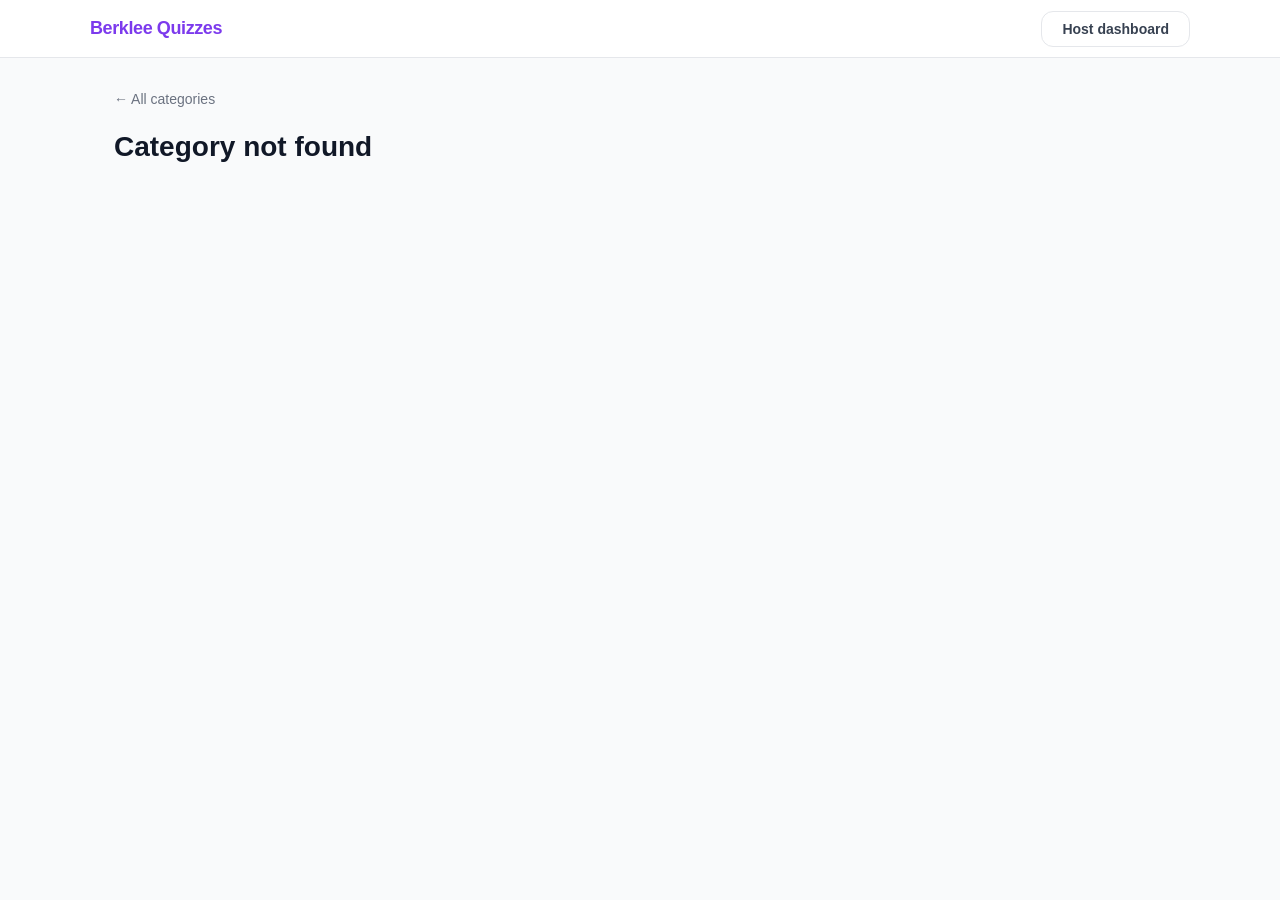
==== category.html @ f7462e91 "Add files via upload" ====
<!DOCTYPE html>
<html lang="en">
<head>
<meta charset="UTF-8">
<meta name="viewport" content="width=device-width, initial-scale=1.0">
<title>Category — Berklee Quizzes</title>
<link rel="stylesheet" href="css/style.css">
</head>
<body>
<div class="header">
  <div class="header-inner">
    <a href="index.html" class="logo">Berklee Quizzes</a>
    <a href="host.html" class="btn btn-outline">Host dashboard</a>
  </div>
</div>

<div class="container">
  <a href="index.html" class="back-link">← All categories</a>

  <div id="catHeader" style="margin-bottom:1.5rem">
    <h1 id="catName" style="font-size:28px;font-weight:800;margin-bottom:4px"></h1>
    <p id="catDesc" class="text-muted text-sm"></p>
  </div>

  <div class="quiz-grid" id="quizGrid"></div>
</div>

<script src="js/quizzes.js"></script>
<script>
const params = new URLSearchParams(location.search);
const catId = params.get('id');
const cat = CATEGORIES.find(c => c.id === catId);

if (!cat) {
  document.getElementById('catName').textContent = 'Category not found';
} else {
  document.title = cat.name + ' — Berklee Quizzes';
  document.getElementById('catName').textContent = cat.icon + '  ' + cat.name;

  const quizzes = QUIZZES.filter(q => q.category === catId);
  const grid = document.getElementById('quizGrid');

  if (quizzes.length === 0) {
    grid.innerHTML = '<p class="text-muted text-sm">No quizzes in this category yet.</p>';
  } else {
    quizzes.forEach(q => {
      const mins = Math.ceil(q.questions.length * (q.timePerQuestion || 20) / 60);
      const card = document.createElement('a');
      card.href = `quiz.html?id=${q.id}`;
      card.className = 'quiz-card';
      card.innerHTML = `
        <div class="quiz-card-cat">${cat.name}</div>
        <div class="quiz-card-title">${q.title}</div>
        <div class="quiz-card-desc">${q.description || ''}</div>
        <div class="quiz-card-meta">
          <span>📋 ${q.questions.length} questions</span>
          <span>⏱ ~${mins} min</span>
          <span>🔀 Shuffled</span>
        </div>
        <div class="quiz-card-play">Start quiz →</div>
      `;
      grid.appendChild(card);
    });
  }
}
</script>
</body>
</html>
---- css/style.css ----
*, *::before, *::after { box-sizing: border-box; margin: 0; padding: 0; }

:root {
  --purple:     #7C3AED;
  --purple-d:   #5B21B6;
  --purple-l:   #EDE9FE;
  --green:      #059669;
  --green-d:    #047857;
  --green-l:    #D1FAE5;
  --red:        #DC2626;
  --red-l:      #FEE2E2;
  --amber:      #D97706;
  --amber-l:    #FEF3C7;
  --blue:       #2563EB;
  --blue-l:     #DBEAFE;
  --gray-50:    #F9FAFB;
  --gray-100:   #F3F4F6;
  --gray-200:   #E5E7EB;
  --gray-300:   #D1D5DB;
  --gray-400:   #9CA3AF;
  --gray-500:   #6B7280;
  --gray-700:   #374151;
  --gray-900:   #111827;
  --ans-a:      #7C3AED;
  --ans-a-d:    #5B21B6;
  --ans-b:      #2563EB;
  --ans-b-d:    #1D4ED8;
  --ans-c:      #D97706;
  --ans-c-d:    #B45309;
  --ans-d:      #DC2626;
  --ans-d-d:    #B91C1C;
  --radius:     12px;
  --radius-lg:  16px;
  --radius-xl:  24px;
}

body {
  font-family: -apple-system, BlinkMacSystemFont, 'Segoe UI', Roboto, sans-serif;
  background: var(--gray-50);
  color: var(--gray-900);
  min-height: 100vh;
}

/* ── Header ── */
.header {
  background: #fff;
  border-bottom: 1px solid var(--gray-200);
  height: 58px;
  display: flex;
  align-items: center;
  padding: 0 1.5rem;
}
.header-inner {
  max-width: 1100px;
  width: 100%;
  margin: 0 auto;
  display: flex;
  justify-content: space-between;
  align-items: center;
}
.logo {
  font-size: 18px;
  font-weight: 800;
  color: var(--purple);
  letter-spacing: -0.4px;
  text-decoration: none;
}

/* ── Buttons ── */
.btn {
  display: inline-flex;
  align-items: center;
  justify-content: center;
  gap: 7px;
  padding: 10px 20px;
  border-radius: var(--radius);
  font-size: 14px;
  font-weight: 600;
  cursor: pointer;
  border: none;
  text-decoration: none;
  font-family: inherit;
  transition: transform 0.1s, opacity 0.15s;
  line-height: 1;
}
.btn:active { transform: scale(0.96); }
.btn-primary { background: var(--purple); color: #fff; }
.btn-primary:hover { background: var(--purple-d); }
.btn-outline { background: #fff; color: var(--gray-700); border: 1.5px solid var(--gray-200); }
.btn-outline:hover { background: var(--gray-100); }
.btn-ghost { background: transparent; color: var(--gray-500); border: none; }
.btn-ghost:hover { background: var(--gray-100); }
.btn-lg { padding: 14px 28px; font-size: 16px; border-radius: var(--radius-lg); }
.btn-xl { padding: 16px 36px; font-size: 18px; border-radius: var(--radius-lg); }
.btn-full { width: 100%; }
.btn:disabled { opacity: 0.45; cursor: not-allowed; transform: none; }

/* ── Layout ── */
.page { min-height: 100vh; }
.container { max-width: 1100px; margin: 0 auto; padding: 2rem 1.5rem; }

/* ────────────────────────────────
   HOME PAGE
──────────────────────────────── */
.home-hero {
  text-align: center;
  padding: 3rem 1rem 2.5rem;
}
.home-hero h1 {
  font-size: 36px;
  font-weight: 800;
  letter-spacing: -0.8px;
  margin-bottom: 10px;
  color: var(--gray-900);
}
.home-hero p {
  font-size: 17px;
  color: var(--gray-500);
  max-width: 460px;
  margin: 0 auto 2rem;
}

.category-grid {
  display: grid;
  grid-template-columns: repeat(auto-fill, minmax(220px, 1fr));
  gap: 16px;
  margin-bottom: 3rem;
}

.category-card {
  background: #fff;
  border-radius: var(--radius-xl);
  padding: 1.5rem;
  border: 2px solid var(--gray-100);
  cursor: pointer;
  text-decoration: none;
  color: inherit;
  display: flex;
  flex-direction: column;
  gap: 10px;
  transition: transform 0.15s, border-color 0.15s, box-shadow 0.15s;
}
.category-card:hover {
  transform: translateY(-3px);
  border-color: var(--purple);
  box-shadow: 0 8px 24px rgba(124,58,237,0.12);
}
.category-icon {
  width: 52px;
  height: 52px;
  border-radius: 14px;
  display: flex;
  align-items: center;
  justify-content: center;
  font-size: 24px;
}
.category-name {
  font-size: 17px;
  font-weight: 700;
  color: var(--gray-900);
}
.category-count {
  font-size: 13px;
  color: var(--gray-400);
  font-weight: 500;
}

/* ────────────────────────────────
   CATEGORY PAGE
──────────────────────────────── */
.back-link {
  display: inline-flex;
  align-items: center;
  gap: 6px;
  font-size: 14px;
  font-weight: 500;
  color: var(--gray-500);
  text-decoration: none;
  margin-bottom: 1.5rem;
}
.back-link:hover { color: var(--purple); }

.quiz-grid {
  display: grid;
  grid-template-columns: repeat(auto-fill, minmax(280px, 1fr));
  gap: 16px;
}
.quiz-card {
  background: #fff;
  border-radius: var(--radius-lg);
  padding: 1.25rem 1.5rem;
  border: 2px solid var(--gray-100);
  text-decoration: none;
  color: inherit;
  display: flex;
  flex-direction: column;
  gap: 8px;
  transition: transform 0.15s, border-color 0.15s, box-shadow 0.15s;
}
.quiz-card:hover {
  transform: translateY(-2px);
  border-color: var(--purple);
  box-shadow: 0 6px 20px rgba(124,58,237,0.1);
}
.quiz-card-cat {
  font-size: 11px;
  font-weight: 700;
  text-transform: uppercase;
  letter-spacing: 0.8px;
  color: var(--purple);
}
.quiz-card-title { font-size: 17px; font-weight: 700; }
.quiz-card-desc { font-size: 13px; color: var(--gray-400); flex: 1; line-height: 1.5; }
.quiz-card-meta {
  display: flex;
  align-items: center;
  gap: 10px;
  font-size: 12px;
  color: var(--gray-400);
  font-weight: 500;
  margin-top: 4px;
}
.quiz-card-play {
  margin-top: 8px;
  padding: 10px 0;
  background: var(--purple);
  color: #fff;
  border-radius: 10px;
  text-align: center;
  font-size: 14px;
  font-weight: 700;
}

/* ────────────────────────────────
   NAME ENTRY SCREEN
──────────────────────────────── */
.name-screen {
  min-height: calc(100vh - 58px);
  display: flex;
  align-items: center;
  justify-content: center;
  padding: 2rem 1rem;
}
.name-card {
  background: #fff;
  border-radius: var(--radius-xl);
  padding: 2.5rem 2rem;
  width: 100%;
  max-width: 420px;
  box-shadow: 0 4px 32px rgba(0,0,0,0.08);
  text-align: center;
  border: 2px solid var(--gray-100);
}
.name-card-icon {
  width: 64px;
  height: 64px;
  border-radius: 18px;
  background: var(--purple-l);
  display: flex;
  align-items: center;
  justify-content: center;
  font-size: 30px;
  margin: 0 auto 1rem;
}
.name-card h2 { font-size: 22px; font-weight: 800; margin-bottom: 6px; }
.name-card p { font-size: 14px; color: var(--gray-500); margin-bottom: 1.5rem; }
.name-input {
  width: 100%;
  padding: 14px 16px;
  font-size: 16px;
  font-family: inherit;
  border: 2px solid var(--gray-200);
  border-radius: var(--radius);
  text-align: center;
  background: var(--gray-50);
  color: var(--gray-900);
  margin-bottom: 12px;
  transition: border-color 0.15s;
}
.name-input:focus { outline: none; border-color: var(--purple); background: #fff; }
.name-input.error { border-color: var(--red); }
.name-hint { font-size: 12px; color: var(--gray-400); margin-top: 10px; }

/* ────────────────────────────────
   QUIZ GAME SCREEN
──────────────────────────────── */
.quiz-screen { min-height: calc(100vh - 58px); display: flex; flex-direction: column; }

.quiz-topbar {
  background: #fff;
  border-bottom: 1px solid var(--gray-200);
  padding: 10px 1.5rem;
  display: flex;
  align-items: center;
  gap: 16px;
}
.quiz-topbar-progress { flex: 1; }
.qprogress-bar { height: 8px; background: var(--gray-100); border-radius: 4px; overflow: hidden; }
.qprogress-fill { height: 100%; background: var(--purple); border-radius: 4px; transition: width 0.4s ease; }
.qprogress-label { font-size: 12px; color: var(--gray-400); font-weight: 500; margin-bottom: 4px; }

.quiz-topbar-score {
  display: flex;
  flex-direction: column;
  align-items: flex-end;
  min-width: 70px;
}
.score-label { font-size: 11px; color: var(--gray-400); font-weight: 600; text-transform: uppercase; letter-spacing: 0.5px; }
.score-num { font-size: 20px; font-weight: 800; color: var(--purple); }

/* Timer */
.timer-section {
  display: flex;
  justify-content: center;
  padding: 1.25rem 1rem 0.5rem;
}
.timer-ring { position: relative; width: 72px; height: 72px; }
.timer-ring svg { transform: rotate(-90deg); }
.timer-ring-bg { fill: none; stroke: var(--gray-100); stroke-width: 6; }
.timer-ring-fill { fill: none; stroke: var(--purple); stroke-width: 6; stroke-linecap: round; transition: stroke-dashoffset 1s linear, stroke 0.3s; }
.timer-num {
  position: absolute;
  inset: 0;
  display: flex;
  align-items: center;
  justify-content: center;
  font-size: 22px;
  font-weight: 800;
  color: var(--purple);
}
.timer-ring.warn .timer-ring-fill { stroke: var(--amber); }
.timer-ring.warn .timer-num { color: var(--amber); }
.timer-ring.danger .timer-ring-fill { stroke: var(--red); }
.timer-ring.danger .timer-num { color: var(--red); }

/* Question */
.question-section {
  padding: 1rem 1.25rem 0.5rem;
  max-width: 780px;
  margin: 0 auto;
  width: 100%;
}
.question-num { font-size: 12px; font-weight: 700; text-transform: uppercase; letter-spacing: 0.8px; color: var(--gray-400); margin-bottom: 8px; }
.question-text {
  font-size: 20px;
  font-weight: 700;
  line-height: 1.4;
  color: var(--gray-900);
  background: #fff;
  border-radius: var(--radius-lg);
  padding: 1.25rem 1.5rem;
  border: 2px solid var(--gray-100);
}

/* Answer buttons — the Quizizz magic */
.answers-grid {
  display: grid;
  grid-template-columns: 1fr 1fr;
  gap: 12px;
  padding: 1rem 1.25rem 1.5rem;
  max-width: 780px;
  margin: 0 auto;
  width: 100%;
}
.ans-btn {
  padding: 18px 16px;
  border-radius: var(--radius-lg);
  border: none;
  font-size: 15px;
  font-weight: 700;
  font-family: inherit;
  cursor: pointer;
  display: flex;
  align-items: center;
  gap: 12px;
  color: #fff;
  text-align: left;
  transition: transform 0.1s, opacity 0.15s;
  min-height: 70px;
  line-height: 1.35;
}
.ans-btn:hover:not(:disabled) { transform: scale(1.02); }
.ans-btn:active:not(:disabled) { transform: scale(0.97); }
.ans-btn:disabled { cursor: default; }
.ans-btn[data-i="0"] { background: var(--ans-a); }
.ans-btn[data-i="1"] { background: var(--ans-b); }
.ans-btn[data-i="2"] { background: var(--ans-c); }
.ans-btn[data-i="3"] { background: var(--ans-d); }
.ans-letter {
  width: 32px;
  height: 32px;
  border-radius: 8px;
  background: rgba(255,255,255,0.25);
  display: flex;
  align-items: center;
  justify-content: center;
  font-size: 14px;
  font-weight: 800;
  flex-shrink: 0;
}
.ans-btn.correct { filter: brightness(1.1); outline: 4px solid #fff; }
.ans-btn.wrong { opacity: 0.45; }
.ans-btn.dimmed { opacity: 0.45; }

/* Feedback overlay */
.feedback-bar {
  text-align: center;
  padding: 10px;
  font-size: 16px;
  font-weight: 700;
  border-radius: var(--radius);
  max-width: 780px;
  margin: 0 auto 0.5rem;
  width: calc(100% - 2.5rem);
  transition: opacity 0.2s;
}
.feedback-bar.correct { background: var(--green-l); color: var(--green-d); }
.feedback-bar.wrong { background: var(--red-l); color: var(--red); }
.feedback-bar.timeout { background: var(--amber-l); color: var(--amber); }
.feedback-bar.hidden { opacity: 0; pointer-events: none; }

/* ────────────────────────────────
   MID-QUIZ LEADERBOARD
──────────────────────────────── */
.mid-lb {
  max-width: 500px;
  margin: 0 auto;
  padding: 1.5rem;
  width: 100%;
}
.mid-lb h2 { font-size: 20px; font-weight: 800; text-align: center; margin-bottom: 1.25rem; }
.mid-lb-row {
  display: flex;
  align-items: center;
  gap: 12px;
  background: #fff;
  border-radius: var(--radius);
  padding: 12px 16px;
  margin-bottom: 8px;
  border: 2px solid var(--gray-100);
}
.mid-lb-row.me { border-color: var(--purple); background: var(--purple-l); }
.mid-lb-rank { font-size: 16px; font-weight: 800; width: 28px; text-align: center; }
.mid-lb-rank.gold { color: #C8972A; }
.mid-lb-rank.silver { color: #888; }
.mid-lb-rank.bronze { color: #A0522D; }
.mid-lb-avatar {
  width: 36px; height: 36px; border-radius: 50%;
  background: var(--purple-l); color: var(--purple-d);
  display: flex; align-items: center; justify-content: center;
  font-size: 13px; font-weight: 800; flex-shrink: 0;
}
.mid-lb-name { flex: 1; font-size: 15px; font-weight: 600; }
.mid-lb-score { font-size: 15px; font-weight: 800; color: var(--purple); }

/* ────────────────────────────────
   RESULTS SCREEN
──────────────────────────────── */
.results-screen {
  min-height: calc(100vh - 58px);
  display: flex;
  flex-direction: column;
  align-items: center;
  padding: 2rem 1.25rem;
}
.results-podium {
  text-align: center;
  margin-bottom: 2rem;
}
.results-emoji { font-size: 52px; margin-bottom: 10px; }
.results-name { font-size: 26px; font-weight: 800; margin-bottom: 4px; }
.results-sub { font-size: 15px; color: var(--gray-500); margin-bottom: 1.5rem; }

.score-circle {
  width: 130px;
  height: 130px;
  border-radius: 50%;
  background: var(--purple-l);
  border: 5px solid var(--purple);
  display: flex;
  flex-direction: column;
  align-items: center;
  justify-content: center;
  margin: 0 auto 1.25rem;
}
.score-circle-pct { font-size: 34px; font-weight: 800; color: var(--purple-d); }
.score-circle-frac { font-size: 13px; color: var(--purple); font-weight: 600; }

.results-stats {
  display: flex;
  gap: 12px;
  justify-content: center;
  margin-bottom: 2rem;
  flex-wrap: wrap;
}
.result-stat {
  background: #fff;
  border: 2px solid var(--gray-100);
  border-radius: var(--radius);
  padding: 10px 18px;
  text-align: center;
  min-width: 90px;
}
.result-stat-num { font-size: 20px; font-weight: 800; }
.result-stat-label { font-size: 11px; color: var(--gray-400); font-weight: 600; text-transform: uppercase; letter-spacing: 0.5px; }

.results-breakdown {
  width: 100%;
  max-width: 600px;
  background: #fff;
  border-radius: var(--radius-lg);
  border: 2px solid var(--gray-100);
  overflow: hidden;
  margin-bottom: 1.5rem;
}
.breakdown-title {
  padding: 12px 16px;
  font-size: 13px;
  font-weight: 700;
  text-transform: uppercase;
  letter-spacing: 0.6px;
  color: var(--gray-500);
  border-bottom: 1px solid var(--gray-100);
  background: var(--gray-50);
}
.breakdown-row {
  display: flex;
  align-items: flex-start;
  gap: 12px;
  padding: 12px 16px;
  border-bottom: 1px solid var(--gray-100);
}
.breakdown-row:last-child { border-bottom: none; }
.breakdown-icon {
  width: 22px; height: 22px; border-radius: 50%;
  display: flex; align-items: center; justify-content: center;
  font-size: 12px; font-weight: 800; flex-shrink: 0; margin-top: 1px;
}
.breakdown-icon.c { background: var(--green); color: #fff; }
.breakdown-icon.w { background: var(--red); color: #fff; }
.breakdown-q { font-size: 14px; color: var(--gray-700); flex: 1; }
.breakdown-ans { font-size: 12px; color: var(--gray-400); margin-top: 3px; }

/* ────────────────────────────────
   CHEAT BANNER
──────────────────────────────── */
.cheat-banner {
  position: fixed;
  top: 0; left: 0; right: 0;
  background: var(--red);
  color: #fff;
  text-align: center;
  padding: 13px;
  font-size: 14px;
  font-weight: 700;
  z-index: 9999;
  transform: translateY(-100%);
  transition: transform 0.25s ease;
}
.cheat-banner.show { transform: translateY(0); }

/* ────────────────────────────────
   HOST DASHBOARD
──────────────────────────────── */
.host-page { max-width: 1100px; margin: 0 auto; padding: 1.5rem; }
.host-topbar {
  display: flex;
  justify-content: space-between;
  align-items: center;
  margin-bottom: 1.5rem;
  flex-wrap: wrap;
  gap: 10px;
}
.host-topbar h1 { font-size: 24px; font-weight: 800; }

.stat-row { display: grid; grid-template-columns: repeat(auto-fit, minmax(130px, 1fr)); gap: 12px; margin-bottom: 1.5rem; }
.stat-card {
  background: #fff;
  border-radius: var(--radius-lg);
  padding: 1rem 1.25rem;
  border: 2px solid var(--gray-100);
}
.stat-num { font-size: 30px; font-weight: 800; }
.stat-label { font-size: 12px; color: var(--gray-400); font-weight: 600; text-transform: uppercase; letter-spacing: 0.4px; margin-top: 2px; }

.host-grid { display: grid; grid-template-columns: 1fr 1fr; gap: 16px; }
@media (max-width: 680px) { .host-grid { grid-template-columns: 1fr; } .answers-grid { grid-template-columns: 1fr; } }

.panel {
  background: #fff;
  border-radius: var(--radius-lg);
  border: 2px solid var(--gray-100);
  overflow: hidden;
}
.panel-head {
  padding: 14px 16px;
  border-bottom: 1px solid var(--gray-100);
  display: flex;
  justify-content: space-between;
  align-items: center;
  background: var(--gray-50);
}
.panel-head-title { font-size: 14px; font-weight: 700; }

.lb-row { display: flex; align-items: center; gap: 12px; padding: 11px 16px; border-bottom: 1px solid var(--gray-100); }
.lb-row:last-child { border-bottom: none; }
.lb-rank { width: 24px; font-size: 14px; font-weight: 800; text-align: center; color: var(--gray-400); }
.lb-rank.gold { color: #C8972A; }
.lb-rank.silver { color: #777; }
.lb-rank.bronze { color: #A0522D; }
.lb-avatar { width: 34px; height: 34px; border-radius: 50%; background: var(--purple-l); color: var(--purple-d); font-size: 13px; font-weight: 800; display: flex; align-items: center; justify-content: center; flex-shrink: 0; }
.lb-name { flex: 1; font-size: 14px; font-weight: 600; }
.lb-right { display: flex; flex-direction: column; align-items: flex-end; gap: 3px; }
.lb-score { font-size: 15px; font-weight: 800; color: var(--purple); }
.lb-sub { font-size: 11px; color: var(--gray-400); }

.flag { display: inline-block; padding: 2px 8px; border-radius: 20px; font-size: 11px; font-weight: 600; }
.flag-cheat { background: var(--red-l); color: var(--red); }
.flag-done { background: var(--green-l); color: var(--green-d); }

.sub-row { display: flex; align-items: center; gap: 10px; padding: 10px 16px; border-bottom: 1px solid var(--gray-100); cursor: pointer; font-size: 13px; }
.sub-row:last-child { border-bottom: none; }
.sub-row:hover { background: var(--gray-50); }
.sub-name { flex: 1; font-weight: 600; }
.badge { padding: 3px 9px; border-radius: 20px; font-size: 12px; font-weight: 700; }
.badge-green { background: var(--green-l); color: var(--green-d); }
.badge-red { background: var(--red-l); color: var(--red); }
.badge-amber { background: var(--amber-l); color: var(--amber); }

.detail-panel { background: #fff; border-radius: var(--radius-lg); border: 2px solid var(--purple); margin-top: 16px; overflow: hidden; }

.share-block { padding: 1rem 1.25rem; }
.share-row { display: flex; align-items: center; gap: 10px; margin-bottom: 10px; flex-wrap: wrap; }
.share-row:last-child { margin-bottom: 0; }
.share-label { font-size: 13px; font-weight: 700; min-width: 180px; }
.share-code { flex: 1; background: var(--gray-50); border: 1px solid var(--gray-200); border-radius: 8px; padding: 7px 12px; font-size: 12px; font-family: monospace; color: var(--gray-700); word-break: break-all; }
.copy-btn { padding: 7px 14px; font-size: 12px; font-weight: 600; border-radius: 8px; border: 1.5px solid var(--gray-200); background: #fff; cursor: pointer; white-space: nowrap; }
.copy-btn:hover { background: var(--gray-100); }

.filter-wrap { display: flex; align-items: center; gap: 10px; }
.filter-wrap select { padding: 8px 12px; border: 1.5px solid var(--gray-200); border-radius: 8px; font-size: 13px; font-family: inherit; background: #fff; cursor: pointer; }

.empty-panel { padding: 2rem; text-align: center; font-size: 14px; color: var(--gray-400); }

.mt-2 { margin-top: 1rem; }
.mt-3 { margin-top: 1.5rem; }
.text-muted { color: var(--gray-400); }
.text-sm { font-size: 13px; }
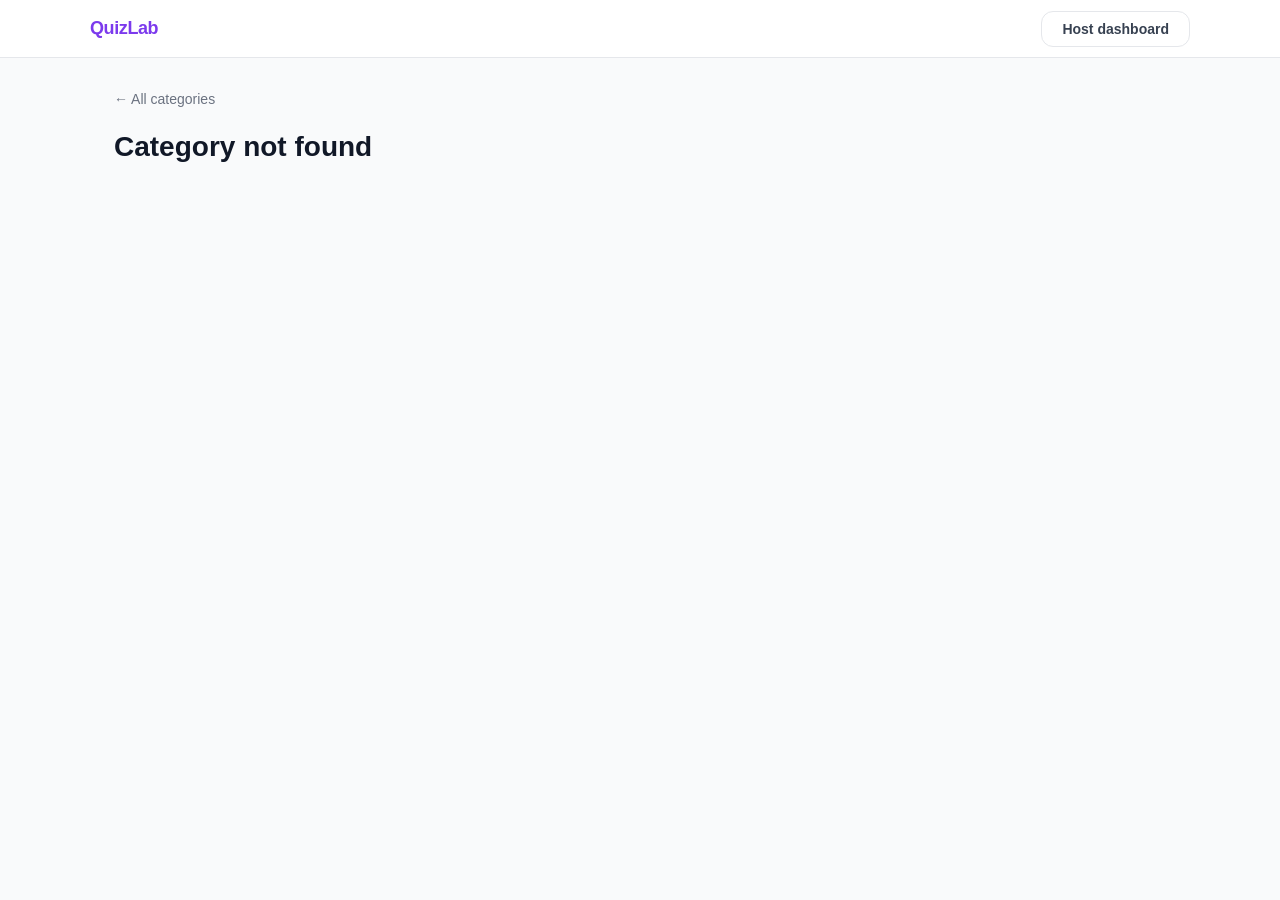
==== commit 55ba0f41: "Update category.html" ====
--- a/category.html
+++ b/category.html
@@ -3,13 +3,13 @@
 <head>
 <meta charset="UTF-8">
 <meta name="viewport" content="width=device-width, initial-scale=1.0">
-<title>Category — Berklee Quizzes</title>
+<title>Category — QuizLab</title>
 <link rel="stylesheet" href="css/style.css">
 </head>
 <body>
 <div class="header">
   <div class="header-inner">
-    <a href="index.html" class="logo">Berklee Quizzes</a>
+    <a href="index.html" class="logo">QuizLab</a>
     <a href="host.html" class="btn btn-outline">Host dashboard</a>
   </div>
 </div>
@@ -34,7 +34,7 @@
 if (!cat) {
   document.getElementById('catName').textContent = 'Category not found';
 } else {
-  document.title = cat.name + ' — Berklee Quizzes';
+  document.title = cat.name + ' — QuizLab';
   document.getElementById('catName').textContent = cat.icon + '  ' + cat.name;
 
   const quizzes = QUIZZES.filter(q => q.category === catId);
@@ -44,21 +44,19 @@
     grid.innerHTML = '<p class="text-muted text-sm">No quizzes in this category yet.</p>';
   } else {
     quizzes.forEach(q => {
-      const mins = Math.ceil(q.questions.length * (q.timePerQuestion || 20) / 60);
+      const mins = Math.ceil(q.questions.length * 20 / 60);
       const card = document.createElement('a');
-      card.href = `quiz.html?id=${q.id}`;
+      card.href = 'quiz.html?id=' + q.id;
       card.className = 'quiz-card';
-      card.innerHTML = `
-        <div class="quiz-card-cat">${cat.name}</div>
-        <div class="quiz-card-title">${q.title}</div>
-        <div class="quiz-card-desc">${q.description || ''}</div>
-        <div class="quiz-card-meta">
-          <span>📋 ${q.questions.length} questions</span>
-          <span>⏱ ~${mins} min</span>
-          <span>🔀 Shuffled</span>
-        </div>
-        <div class="quiz-card-play">Start quiz →</div>
-      `;
+      card.innerHTML =
+        '<div class="quiz-card-cat">' + cat.name + '</div>' +
+        '<div class="quiz-card-title">' + q.title + '</div>' +
+        '<div class="quiz-card-desc">' + (q.description || '') + '</div>' +
+        '<div class="quiz-card-meta">' +
+          '<span>📋 ' + q.questions.length + ' questions</span>' +
+          '<span>🔀 Shuffled</span>' +
+        '</div>' +
+        '<div class="quiz-card-play">Start quiz →</div>';
       grid.appendChild(card);
     });
   }
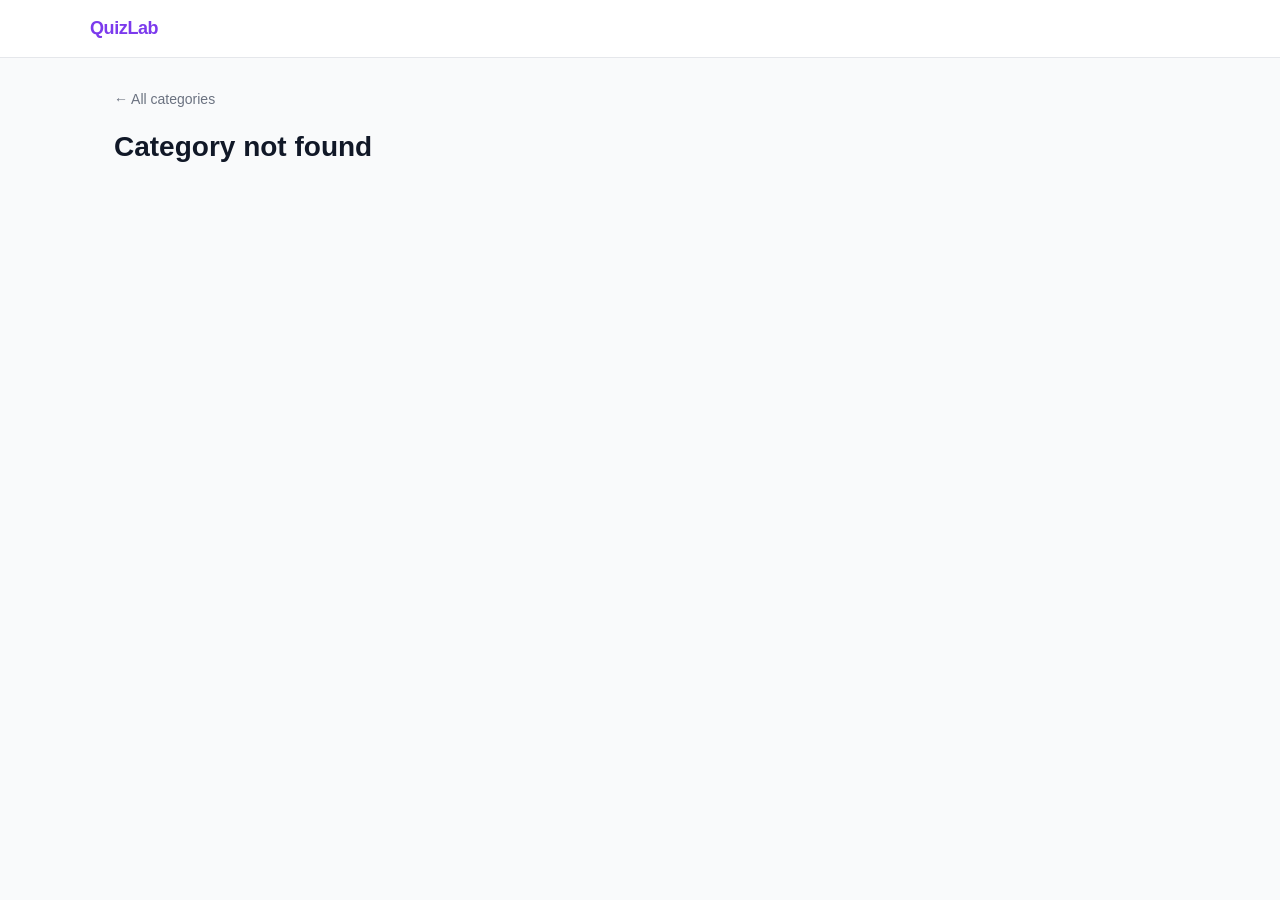
==== commit 12f32486: "Update category.html" ====
--- a/category.html
+++ b/category.html
@@ -10,7 +10,6 @@
 <div class="header">
   <div class="header-inner">
     <a href="index.html" class="logo">QuizLab</a>
-    <a href="host.html" class="btn btn-outline">Host dashboard</a>
   </div>
 </div>
 
@@ -44,7 +43,6 @@
     grid.innerHTML = '<p class="text-muted text-sm">No quizzes in this category yet.</p>';
   } else {
     quizzes.forEach(q => {
-      const mins = Math.ceil(q.questions.length * 20 / 60);
       const card = document.createElement('a');
       card.href = 'quiz.html?id=' + q.id;
       card.className = 'quiz-card';
